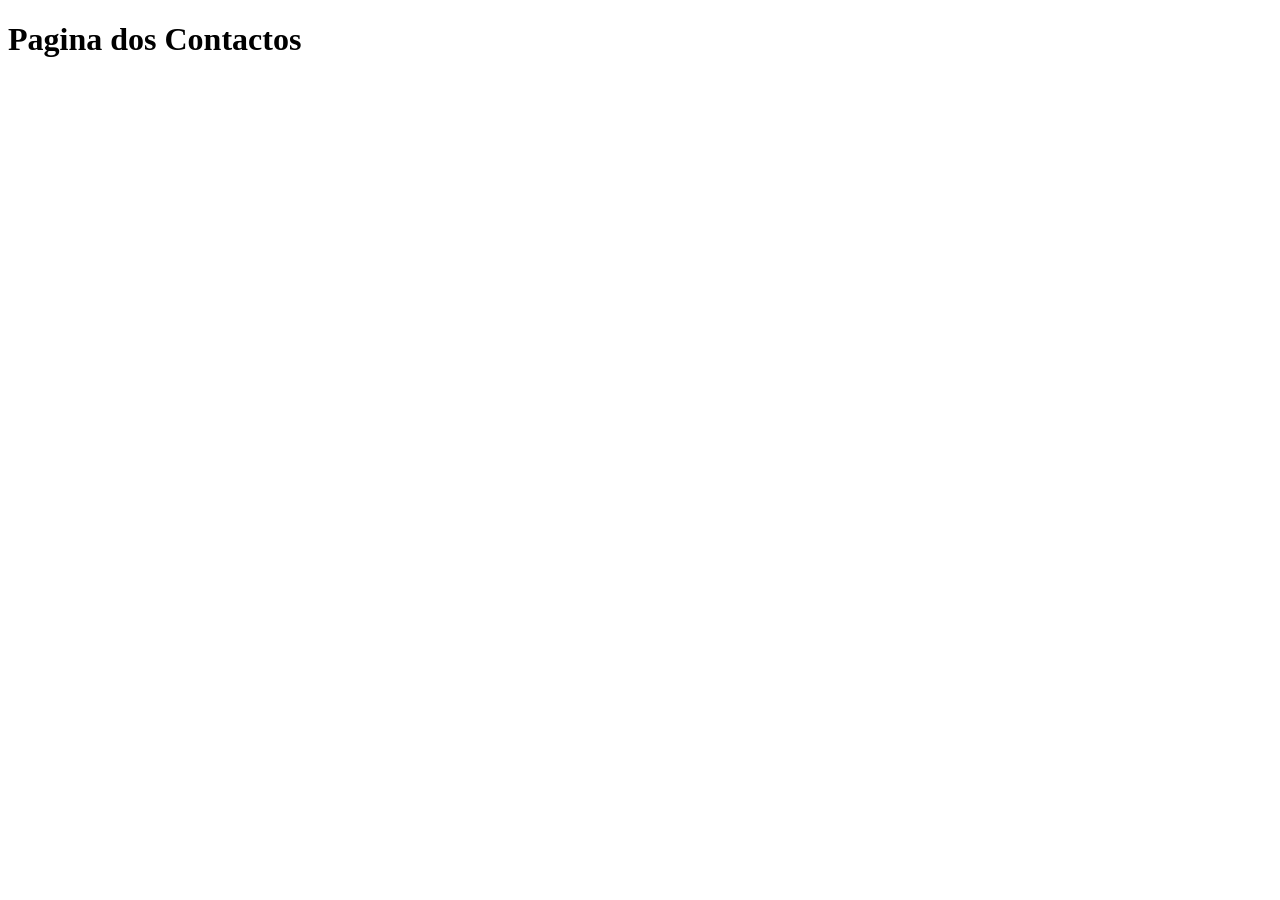
==== Contactos.html @ abb218e8 "Estrutura Basica do Site em Html" ====
<!DOCTYPE html>

<html>
  <head>
	  <title> Contactos do Cursos</title>
	  <meta charset="utf-8"/>
  </head>

  <body>
	  <h1> Pagina dos Contactos</h1>
  </body>
	
  <footer>
	<div>	
	 <ul>
		<h1></h1>	
	 <ul/>
	</div>
  </footer>


</html>
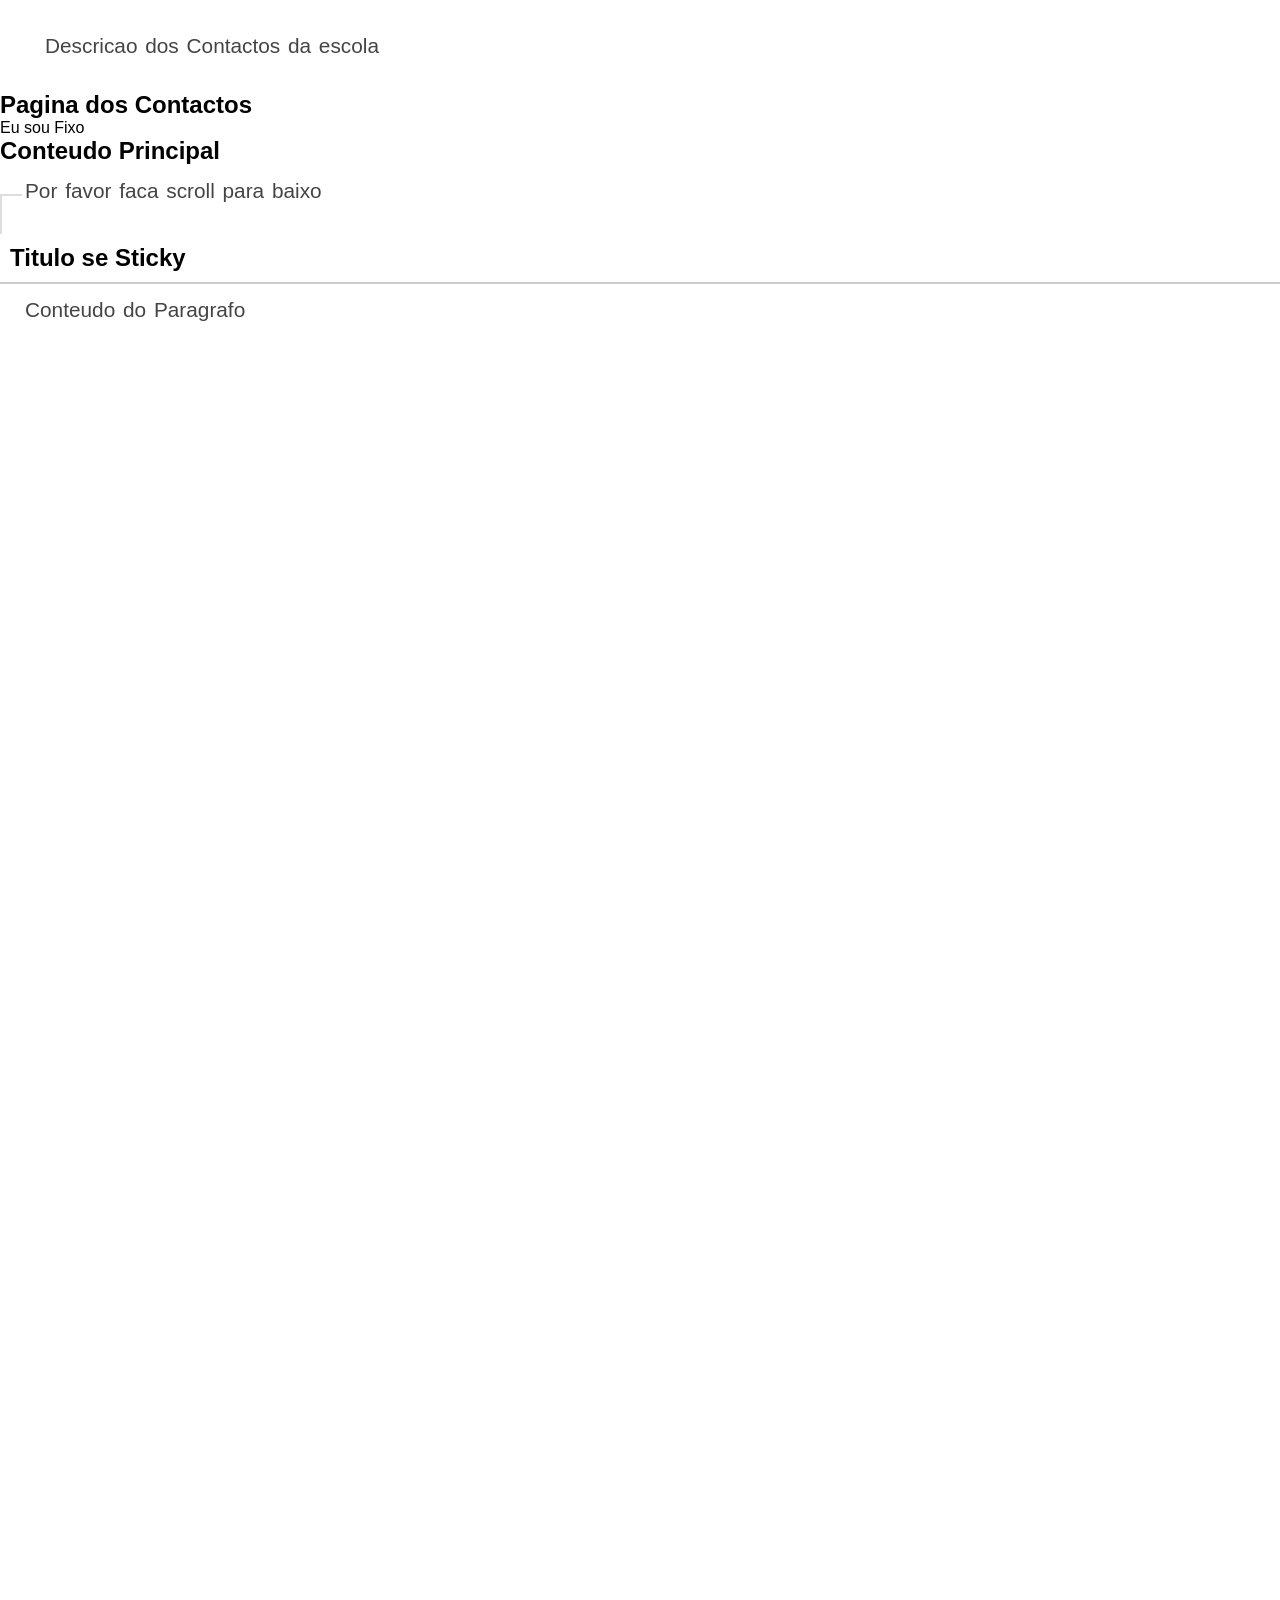
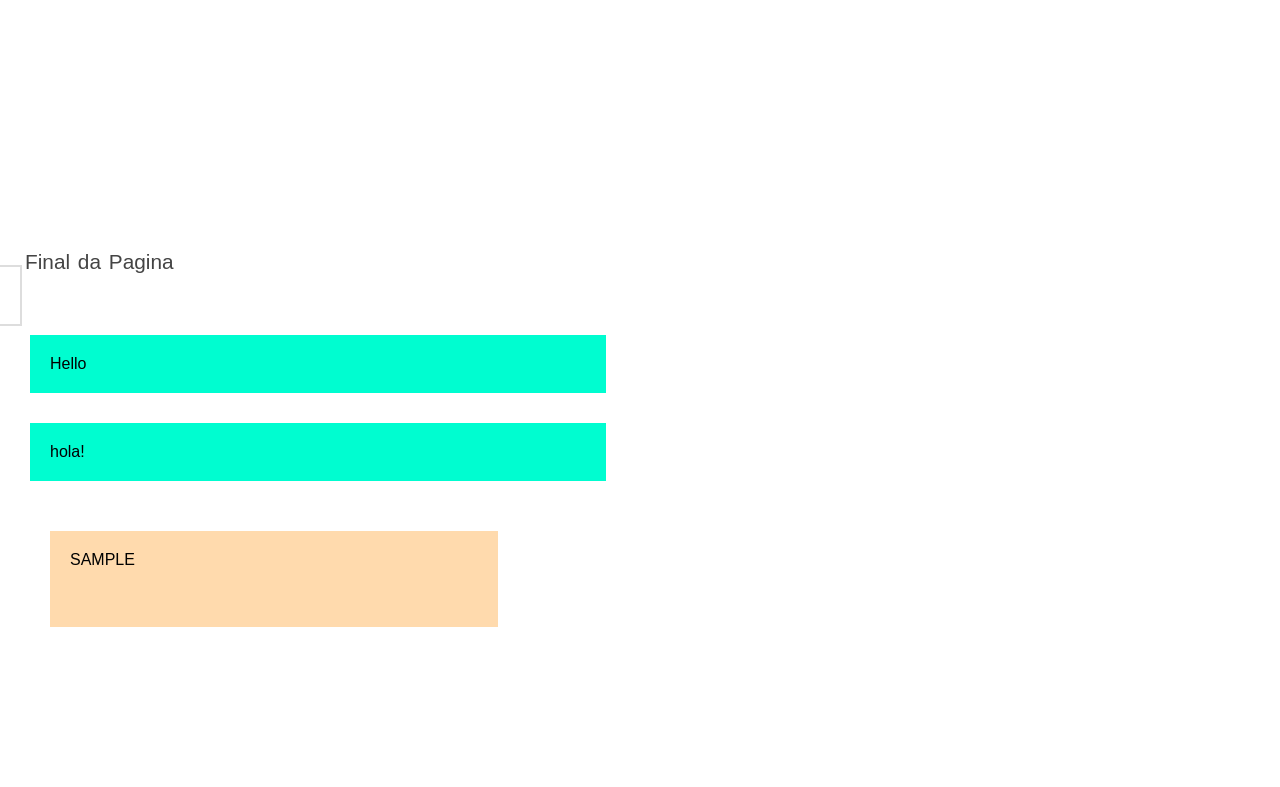
==== commit 38a8ff26: "CSS Animation" ====
--- a/Contactos.html
+++ b/Contactos.html
@@ -4,10 +4,45 @@
   <head>
 	  <title> Contactos do Cursos</title>
 	  <meta charset="utf-8"/>
+	  <link rel="stylesheet" type="text/css" href="./styles/princ.css">
+        <link rel="preconnect" href="https://fonts.googleapis.com">
+        <link rel="preconnect" href="https://fonts.gstatic.com" crossorigin>
   </head>
+  <body>
+	  <section>
+	  <div class="container">
+		<div>
+		 <p>Descricao dos Contactos da escola</p>
+		 <div class="empty-box"></div>
+		</div>
+	  </section>
+	  <section>
+	  <h1>Pagina dos Contactos</h1>
 
-  <body>
-	  <h1> Pagina dos Contactos</h1>
+	  <div class="fixed-area">Eu sou Fixo</div>
+	  <div class="conteudo">
+	   <h1>Conteudo Principal</h1>
+	   <p> Por favor faca scroll para baixo</p>
+	  </div>
+
+	  <div class="container2">
+	   <h2 class="titulo-sticky">Titulo se Sticky</h2>
+	   <p>Conteudo do Paragrafo</p>
+	   <p style="margin-top: 1500px;">Final da Pagina</p>
+	  </div>
+
+	  <div class="caixa">
+		Hello
+	  </div>
+
+	  <div class="caixa2">
+		hola!
+	  </div>
+
+	  <div class="caixa3">
+		SAMPLE
+	  <div>
+	  </section>
   </body>
 	
   <footer>
--- a/styles/princ.css
+++ b/styles/princ.css
@@ -0,0 +1,201 @@
+* {
+        margin: 0;
+        padding: 0;
+        box-sizing: border-box; /*A esplicar*/
+        /*color: #242625;*/
+}
+
+body {
+        font-family: sans-serif;
+}
+
+nav {
+        background-color: #edf9f1;
+}
+
+        /*Temporario*/
+p, ul {
+        border: 3px;
+        padding: 10px;
+}
+
+ul {
+        list-style:none;
+        padding: 20px;
+        margin: 10px;
+        display: flex;
+}
+
+.list-item li {
+        margin: 10px;
+}
+
+.list-item a {
+	background-color: green;
+        color: #fff;
+        text-decoration: none;
+        padding: 15px 25px;
+        border-bottom: 4px solid black;
+        border-radius: 40px 20px;
+}
+
+.list-item a:hover {
+        color: black;
+        background-color: lightgreen;
+}
+
+.main-container {
+        font-size: 16px;
+        padding: 20px;
+        margin:20px, 40px;
+	
+	/*background-image: url("../resources/images/new-images/icon1.png");
+	background-repeat: round;
+	background-attachment: local;
+	/*background-position: center-center;
+	background-size: 50px 50px;*/
+}
+
+.container{
+	border: 2px;
+	padding: 20px;
+	max-width: 600px;
+	display: block;
+}	
+
+.container2{
+	border: 2px solid #ddd;
+	padding: 20px;
+	max-width: 20px;
+	display: inline;
+}
+
+.titulo-sticky{
+	position: sticky;
+	top: 0px;
+	background-color: #fff;
+	padding: 10px;
+	font-size: 24px;
+	border-bottom: 2px solid #ccc;
+
+}
+
+.caixa {
+	width: 45%;
+	margin: 30px;
+	display: block;
+	padding: 20px;
+	background-color: #00fdd0;
+	transition: all 0.3s ease;
+}
+
+.caixa:hover{
+	transform: scale(1.2) rotate(45deg);
+	background: red;
+	border-radius: 15px;
+	box-shadow: 0px 0px 25px red;
+ }
+
+
+.caixa2{
+	width: 45%;
+	margin: 30px;
+	display: block;
+	padding: 20px;
+	background-color: #00fdd0;
+	transition: transform 0.4s ease, box-shadow 0.4s;
+}
+
+.caixa2:hover{
+	background: red;
+	display: block;
+	margin:10px;
+	padding:10px;
+	transform: translateY(-10px);
+	box-shadow: 0 10px 20px rgba(0,0,0,0.25);
+}
+
+.caixa3{
+	width: 35%;
+	height: 96px;
+	padding: 20px;
+	margin: 50px;
+	background-color: #ffdaad;
+	animation: girar 3s linear infinite;
+}
+
+.caixa3:hover{
+	box-shadow: 0px 0px 25px red;
+	animation-play-state:paused;
+}
+
+@keyframes parar{
+	
+}
+
+@keyframes girar{
+	0%{transform:rotate(0deg)}
+	50%{transform:rotate(180deg)}
+	100%{transform:rotate(360deg)}
+
+}
+
+.banner {
+        /*
+        padding-left: 5px;
+        padding-right: 50px;
+        padding-bottom: 10;
+        padding-top: 15px;*/
+      	width 100%;
+	border: 8px solid #1A732C;
+	height: 200px;
+	color: rgb(239, 234, 234);
+	padding: 20px;
+        /*background-image: url("../resources/images/new-images/img2.jpg");
+	background-image: linear-gradient(105deg, rgb(11 97 468 / 100%) 38%, rgb(44 278 4 / 100%) 86%);
+        margin-bottom: 40px;
+	display: flex;
+	border-radius: 40px 20px ;
+	background-clip: padding-box;*/
+	background: blue url("../resources/images/new-images/img2.jpg") repeat center/cover;
+}
+
+.cinza-container {
+        color: #c7ccca;
+}
+
+.title {
+        font-size: 24px;
+        color: #33C480;
+}
+
+.block {
+        /*display: inline;      */
+        /*display: block;       */
+        /*display: inline-block */
+}
+
+p {
+	color: #444444;
+	font-size: 1.3em;
+	font-family: "Lato", Arial, sans-serif;
+	/*font-stretch: expanded;*/
+	text-align: justify;
+	font-style: normal;
+	font-weight: none;
+	text-transform: none;
+	text-decoration: none;
+	/*text-shadow: 4px 4px 6px green*/
+	line-height: 1.5;
+	letter-spacing: 0px;
+	word-spacing: 2px;
+	text-indent: 15px;
+}
+
+.title-first {
+	display: block;
+	font-size: 2.8em;
+	text-shadow: 6px 6px 10px green, 1px 6px 10px #34C37D;
+	margin: 20px 0px;
+	text-align: center;	
+}
